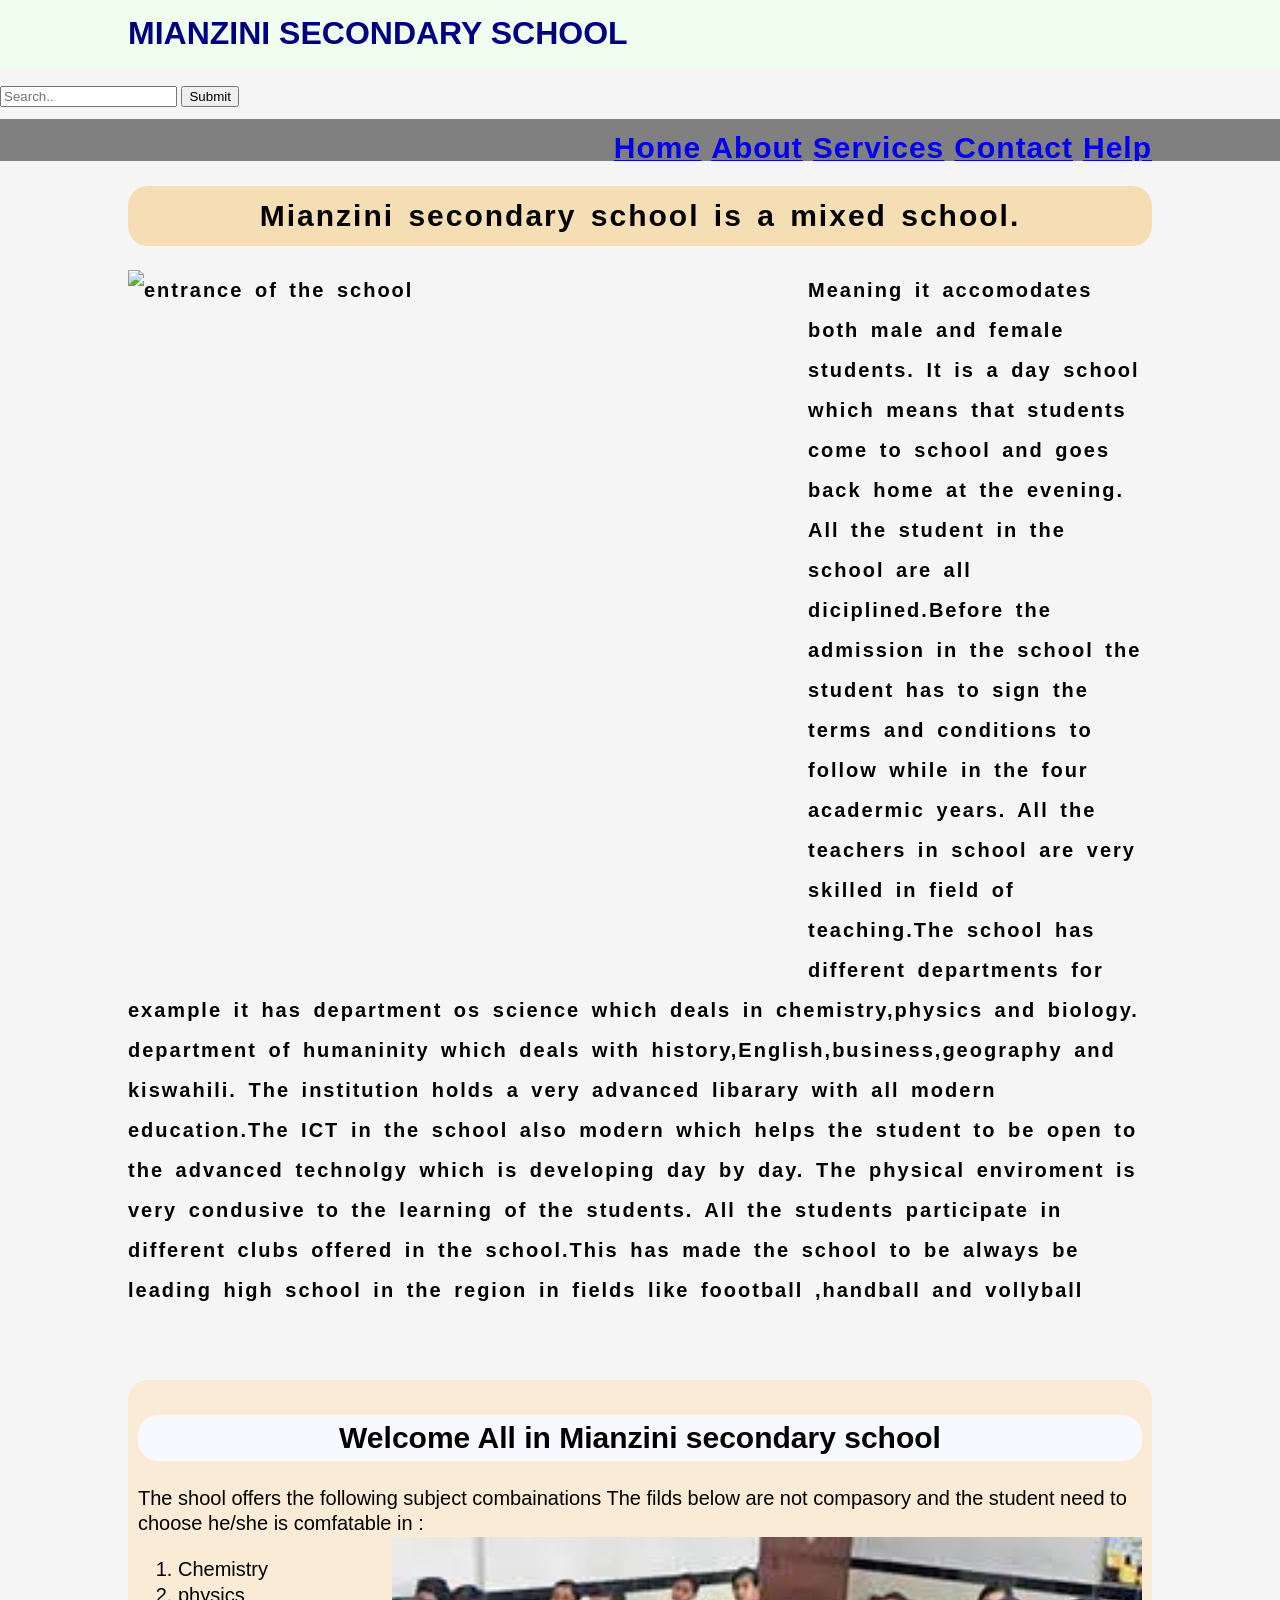
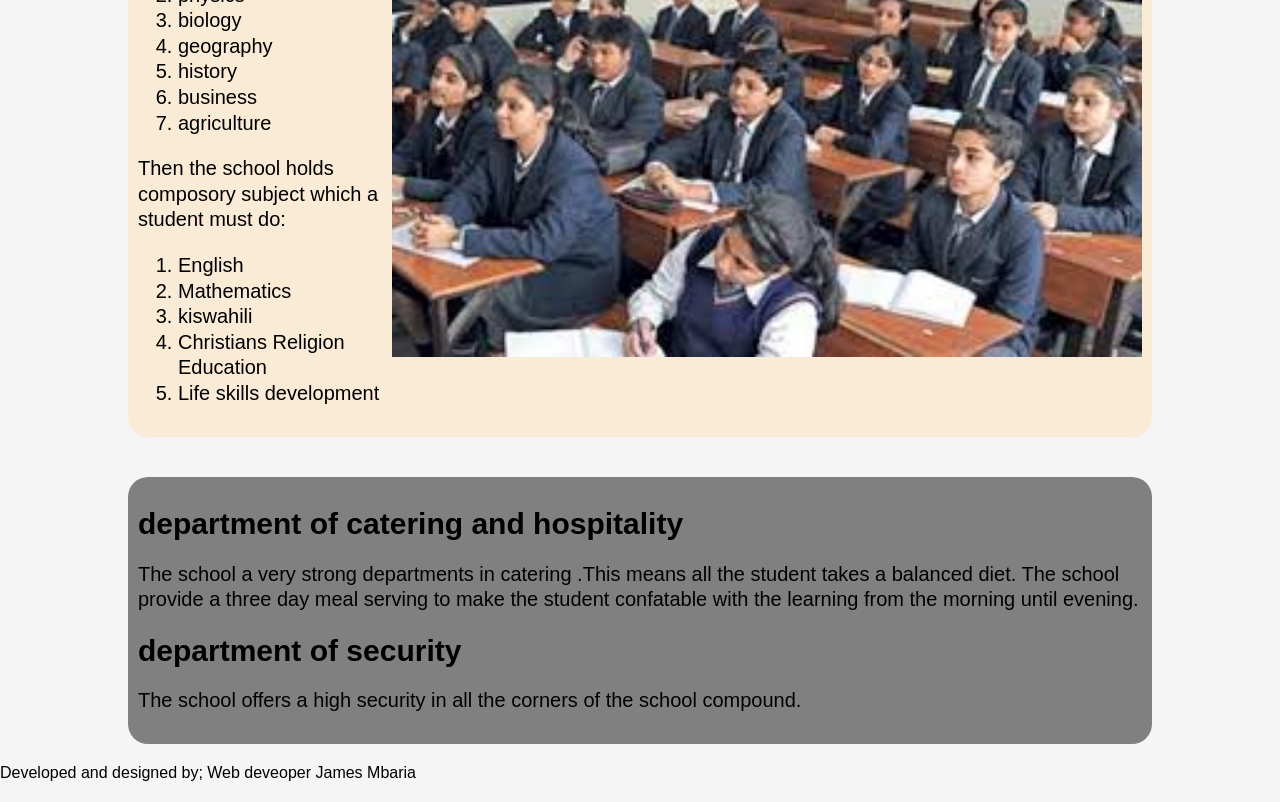
==== index.html @ 3f095fc2 "Add files via upload" ====
<!DOCTYPE html>
<html>
  <head>
    
    <title>Mianzini secondary school</title>
    <link rel="stylesheet" type="text/css" href="index.css">
  </head>
 <body>
    <header id="main-header">
        <div class="container">
           <h1>MIANZINI SECONDARY SCHOOL</h1>
        </div>
    </header>
     <nav id="search">
          <div class="search-container">
            
              <input type="text" placeholder="Search.." name="search">
              
                  <button type="submit">Submit</button>
               
          </div>
        </nav>
    <nav id="navbar">
        <div class="container">
           <ul>
               <li><a href="#">Help</a></li>
               <li><a href="#">Contact</a></li>
               <li><a href="#">Services</a></li>
               <li><a href="#">About</a></li>
               <li><a href="index.html#">Home </a></li>                                                                                                                                                                                                                            
           </ul>
                
        </div>
    </nav>
    <section id="showcase">
        <div class="container">
            <h1> Mianzini secondary school is a mixed school.

            </h1>
              
            <img src="images\high.jpg"
            alt="entrance of the school" style="float: left; width: 650px; height: 700px; padding-right:30px ;">
            
            <p>
              Meaning it accomodates both male and female students.
              It is a day school which means that students come to school and goes back home at the evening.
              All the student in the school are all diciplined.Before the admission in the school the student has to 
              sign the terms and conditions to follow while in the four acadermic years.

              All the teachers in school are very skilled in field of teaching.The school has different departments 
                  for example it has department os science which deals in chemistry,physics and biology.
                  department of humaninity which deals with history,English,business,geography and kiswahili.

              The institution holds a very advanced libarary with all modern education.The ICT in the school also 
              modern which helps the student to be open to the advanced technolgy which is developing day by day.

              The physical enviroment is very condusive to the learning of the students.

              All the students participate in different clubs  offered in the  school.This has made the school to be always 
              be leading high school in the region in fields like foootball ,handball and vollyball

            </p>
        </div>
    </section>
      <div class="container">
            <section id="main">
               <h1>Welcome All in Mianzini secondary school</h1>
               <p>The shool offers the following subject combainations
                   The filds below  are not compasory and the student need to choose he/she is comfatable in :
                     <img src="student.jpg"
                     alt="student in a class" style="float: right; width:750px; height:420px;">
                  <ol>
                    <li>Chemistry</li>
                    <li>physics</li>
                    <li>biology</li>
                    <li>geography</li>
                    <li>history</li>
                    <li>business</li>
                    <li>agriculture</li>
                  </ol>

                  Then the school holds composory subject which a student must do:
                    <ol>
                      <li>English</li>
                      <li>Mathematics</li>
                      <li>kiswahili</li>
                      <li>Christians Religion Education</li>
                      <li>Life skills development</li>
                    </ol>
               </p>
            </section>     
        
          <aside id="sidebar">
            <h1>department of catering and hospitality</h1>
            
            <p>The school a very strong departments in catering .This means all the student takes a balanced diet.
              The school provide a three day meal serving to make the student confatable with the learning from the morning 
              until evening. 
            </p>
            <h1> department of security</h1>
            <p> The school offers a high security in all the corners of the school compound.


            </p>
          </aside>   
        </div>
        <footer id="main-footer">
          <p>
            Developed and designed by; Web deveoper James Mbaria

          </p>
        </footer>
    
 </body>
</html>
---- index.css ----
body{
    background-color:whitesmoke;
     color: black;
     font-family: Arial, Helvetica, sans-serif;
     font: 25px;
     line-height: 1.6em;
     margin:0;
}
.container{
    width: 80%;
    margin:auto;
    overflow: hidden;
}
#main-header{
    color: navy;
    background-color:honeydew;

}
#navbar{
    background-color: grey;
    color: black;
    font-weight:bolder;
    
    letter-spacing:1px;
   

}
#navbar li{
    display: inline;
    
    

}
#navbar a{
    font-size:30px;
    float: right;
    padding-left: 10px;


}




#search{
    
    padding-top:15px;
    padding-bottom:10px;
}
#showcase{
    background-image:url('../web project submit/images/jj.jpg' );
    background-position:center right ;
    min-height: 300px;
    margin-bottom: 30px;
    padding-bottom:20px;
    background-size: cover;
    word-spacing:4px;
    letter-spacing:2px;
    font-weight: bold;
    font-size: 20px;
    line-height:40px;
}
#showcase h1{
    background-color:wheat;
    padding-left: 10px;
    padding-right:10px;
    padding-bottom:10px;
    padding-top: 10px;
    border-radius:20px;
    text-align: center;
} 
#main{
    background-color:antiquewhite;
    font-size: 20px;
    border-radius:20px;
    padding:10px;
    float: left 40 px;
    
}
#main h1{
    text-align: center;
    background-color:ghostwhite;
     padding-top:10px;
     padding-bottom:10px;
     border-radius:20px;
     
} 
#sidebar{
background-color: gray;
border-radius: 20px;
padding: 10px;
margin-top:40px;
font-size:20px;

}
/*@media{
    #main{
        width: 100%;
        float: none;
    }
    #sidebar{
        width: 100%;
        float: none;
    }
}*/
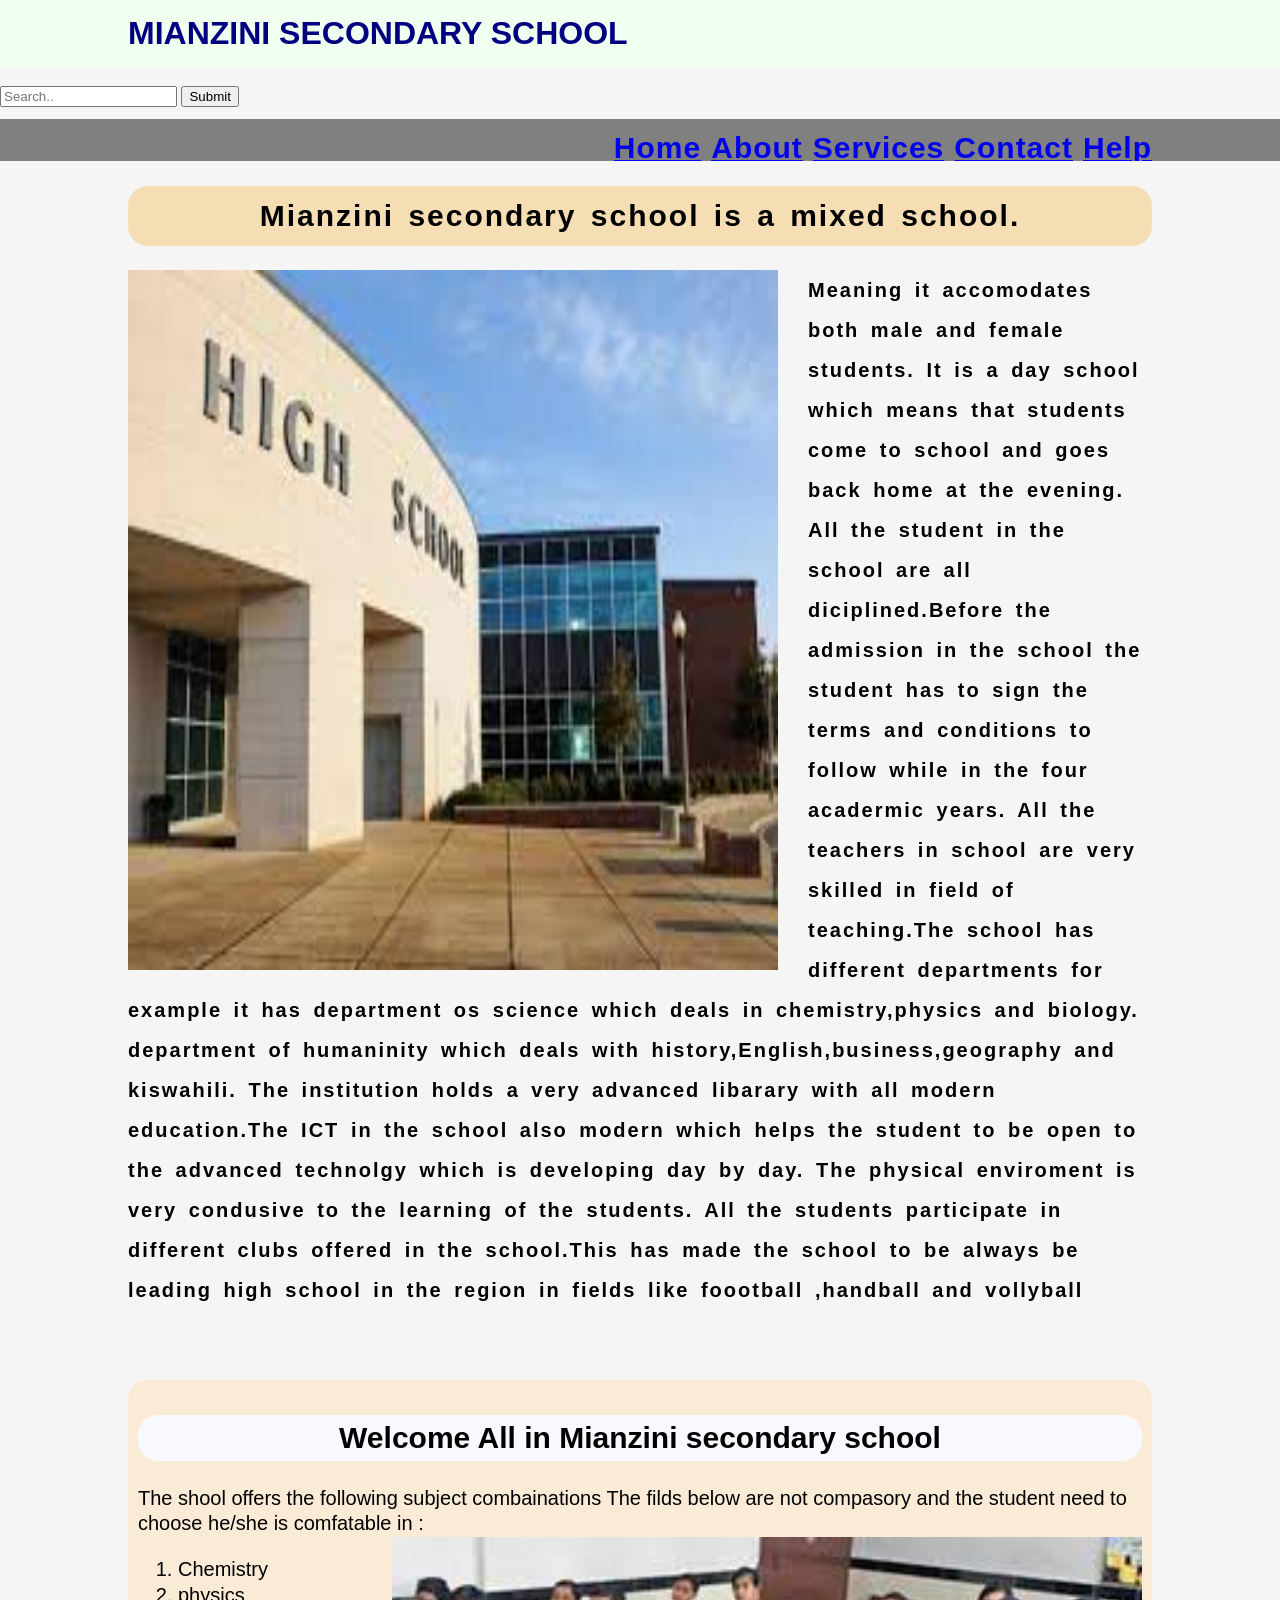
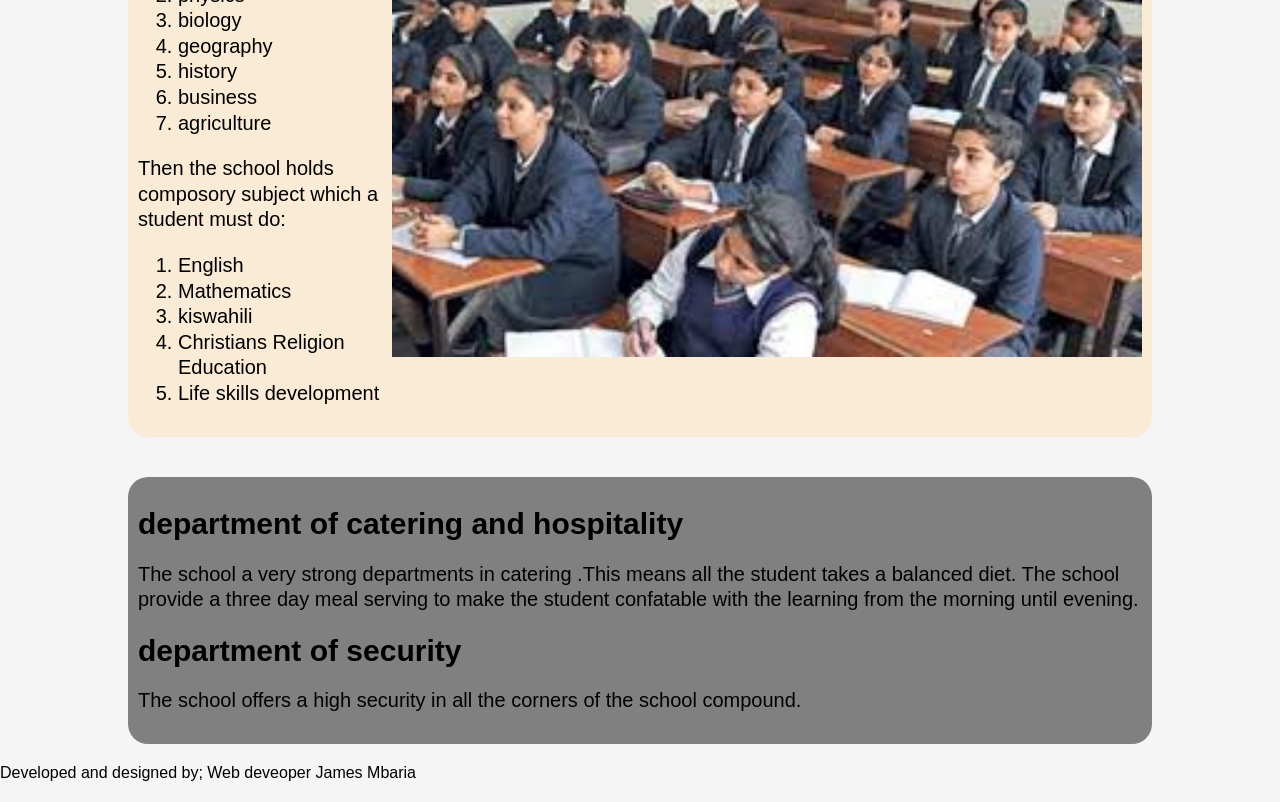
==== commit b2029034: "Update index.html" ====
--- a/index.html
+++ b/index.html
@@ -38,7 +38,7 @@
 
             </h1>
               
-            <img src="images\high.jpg"
+            <img src="high.jpg"
             alt="entrance of the school" style="float: left; width: 650px; height: 700px; padding-right:30px ;">
             
             <p>
